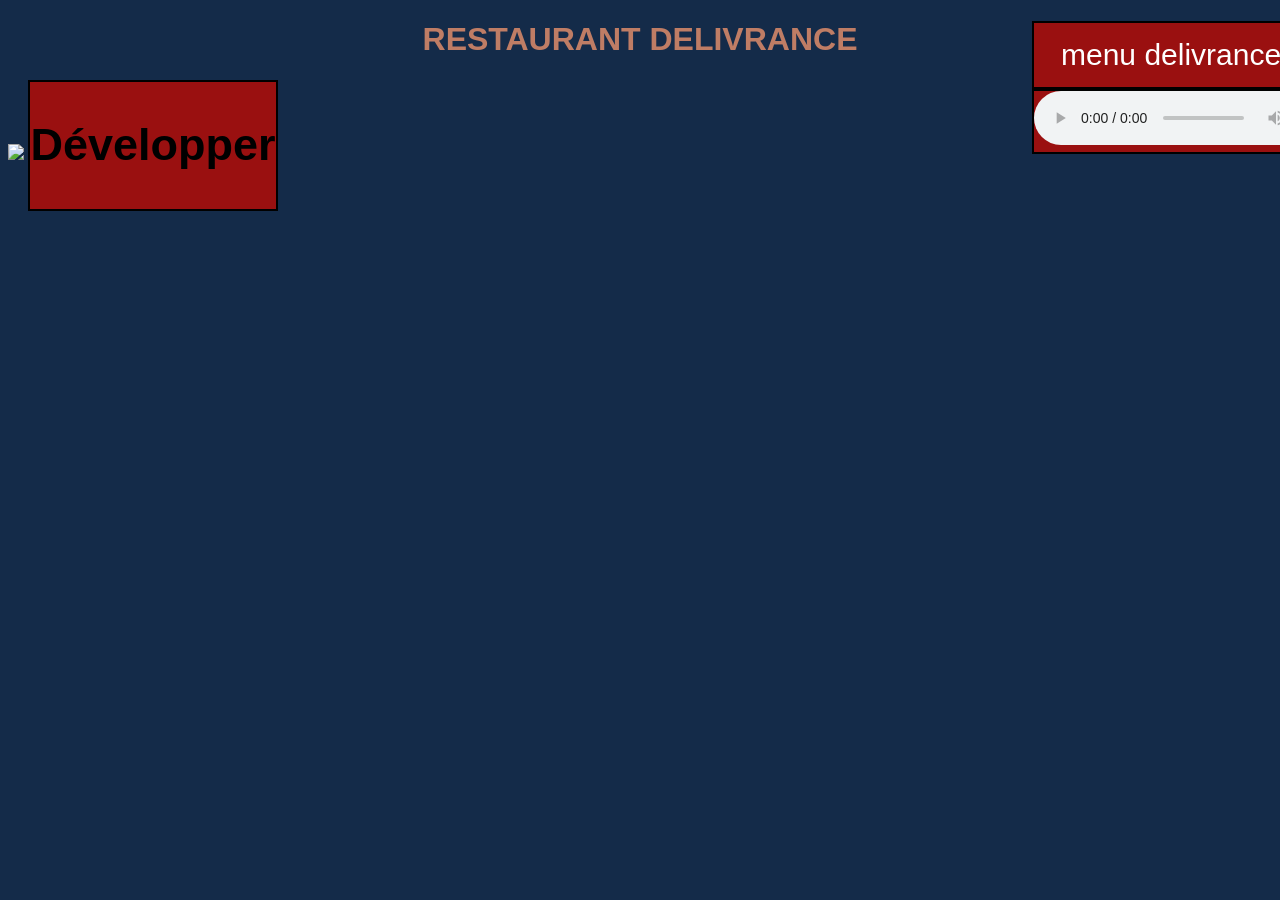
==== index.html @ 30a308bd "Create index.html" ====
<!DOCTYPE html>
<html lang="fr">
<head>
  <meta charset="UTF-8">
  <meta http-equiv="X-UA-Compatible" content="IE=edge">
  <meta name="viewport" content="width=device-width, initial-scale=1.0">
  <link rel="stylesheet" href="style.css">
  <title>Acceuil - Restaurant Délivrance</title>
</head>
<body>
	<nav>
    	<ul>
      	<button>
        	<li class="dropdown">
            	<a href="#">menu delivrance</a>
            	<ul class="dropdown-content">
              	<li><a href="carte-delivrance.html">notre carte sensas </a></li>
                  	<li><a href="vin-délivrance.html">Nos vins</a></li>
              	<li><a href="formulaire-délivrance.html">Réservation</a></li>
              	<li><a href="#ancre1">notre histoire</a></li>
              	<li><a href="#ancre2">nous contacter</a></li>
            	</ul>
      	</button>
          <button>
             <audio controls loop autoplay>
            <source src="https://universal-soundbank.com/sounds/13639.mp3" type="audio/mp3">
        </audio>
          </button>
    	</ul>
	</nav>
	<h1 id="nomduresto">RESTAURANT DELIVRANCE</h1>
	<img id="image1" src="https://img.freepik.com/photos-gratuite/restaurant-interieur_1127-3394.jpg" />
 
  <!-- Bouton qui déclenche l'affichage du contenu et la disparition de l'article -->
  <button id="article1" onClick="reesto()"><h2>Développer</h2></button>
 
  <!-- Contenu caché initialement -->
  <div id="content" style="display: none;">
	<section id="section">
     
  	   <h2 class="titreGeneral">L'histoire de notre chef</h2> 
     <article class="boiteAcceil" id="hduc">
    	<span id="ancre1"></span>
    	<img id="image3" src="https://media.istockphoto.com/id/1463072159/fr/vectoriel/chapeau-de-chef-avec-cuill%C3%A8re-et-fourchette-conception-pour-le-menu-du-restaurant-ou-du.jpg?s=612x612&w=0&k=20&c=cRRQZHjqc1kGYCYE0EwtOoIedbA-7t5ypgsldfGj-EU=" />
    	<p class='information'>Gaston Charcutier, le « chef étoilé » de notre restaurant, a toujours rêvé de cuisine sans jamais comprendre comment ça fonctionne. Autodidacte malgré lui, il a découvert l’art culinaire en confondant sucre et sel, et en inventant des plats que personne n’avait osé tenter... pour de bonnes raisons.
<br/>
<br/>Grâce à un malheureux accident sur un plateau télé, Gaston a gagné en « notoriété » et ouvert son propre restaurant. Aujourd’hui, il propose une expérience gastronomique unique, où chaque plat est une surprise... parfois bonne, souvent étrange.
<br/>
<br/>Sa devise ? « Peu importe le goût, tant que c’est cher. » </p>
  	</article>
      <div/>
  	<img id="image4" src="https://t4.ftcdn.net/jpg/05/10/54/19/360_F_510541978_JdZbQd0YPXhvR8BKaoqdU5zm9cl0Icke.jpg" />
 	 
  	<article class="boiteAcceil" id="nle">
    	<h2 class='titreGeneral'>Notre lieu d'exception</h2>
    	<span id="ancre2"></span>
    	<img id="image5" src="https://static.vecteezy.com/system/resources/previews/019/890/089/non_2x/facade-of-restaurant-model-for-cafe-png.png" />
  	<p class='information'> Vous pourrez nous retrouver <a href="https://maps.app.goo.gl/fYezttAwD95vnjmz9">au 13 Boulevard de l’Arnaque, Étoile-sur-Budget</a> au 13 Boulevard de l’Arnaque, Étoile-sur-Budget. Un restaurant placé aux alentours de Toulouse. Facilement accessible, vous n'avez plus d'excuse pour ne pas venir.</p>
  	</article>
  	<img id="image6" src="https://img.freepik.com/photos-gratuite/brochettes-poulet-oignons-dessus-salade_1220-567.jpg" />
 	 
  	<article id="end">
      	<h3>Pour nous contacter vous avez:</h3>
      	<li class='information'>tel- 05 08 55 33 44 21</li>
      	<li class='information'>restaurant_délivrance@gmail.com </li>
      	<p class='information'>Pour nous suivre:</p>
     	 
       	<br/><a  href="http://www.instagram.com/restaurant_delivrance31?igsh=MTNveGIxajFwdmRxdQ%3D%3D&utm_source=qr"><img id="image2" src="https://f.hellowork.com/blogdumoderateur/2019/10/darkmode-instagram.jpg" /></a>
  	</article>
       
        
	</section>
    
  </div>
 
  <aside></aside>
  <footer></footer>
 
  <script src="javascript.js"></script>
</body>
</html>
---- style.css ----
body 
{
    
    font-family: 'Lucida Sans', 'Lucida Sans Regular', 'Lucida Grande', 'Lucida Sans Unicode', Geneva, Verdana, sans-serif;
  background :#142B49;
}
/*css de la page d'accueil*/
header {
}
nav{
  position: absolute;
  margin-left: 80%;
  
}
nav ul {
    list-style-type: none;
    margin: 0;
    padding: 0;
    background-color: #9a1010;
}

nav ul li {
    display: inline-block;
    position: relative;
}

nav ul li a {
    display: block;
    padding: 15px 27px;
    color: white;
    text-decoration: none;
}

nav ul li a:hover {
    background-color: #9a1010;
}

/* Style du sous-menu */
nav ul li .dropdown-content {
    
    display: none;
    position: absolute;
    background-color: ;
    min-width: 160px;
    z-index: 1;
}

nav ul li:hover .dropdown-content {
    display: block;
}

nav ul li .dropdown-content li a {
    padding: 10px 0px;
}

nav ul li .dropdown-content li a:hover {
    background-color: #de1d1d;
}
section {
background-color :white ;
}
#image2 { 
    width:10%;
}
#image1 { 
    width:100%;
}
button {
  font-size : 30px;
  background :#9a1010;
  margin: 0;
  padding: 0;
border-style :solid ;
}
button:hover 
{
    background: #9a1010;  }
.boiteAcceil{
  background-color: #0E1E32;
  padding: 40px;
  margin-bottom: 40px ;
  border-radius: 10px;
}
/*css du formulaire de réservation*/

hr {
    width:200px;
    background-color:#AABB00;
    height: 5px;
}
/* boutton validé */
.button, #envoiPrenom  {
  width:150px;
  height:30px;
  font-family: 'Segoe UI', Tahoma, Geneva, Verdana, sans-serif;
  font-size: 20px;
  display: flex;
  align-items: center;
  justify-content: center;
  margin-left: auto;
  margin-right: auto;
}
/* grand titre au dessus des information */
.titre {
  text-align: center;
  font-size: normal;
  color: #BF7D65;
}
/* les informations qu'on demande suivi de : */
.information{
  font-size: large;
  color: #D9D4BF;
  align: center ;
} 
/*les bord des carré dans les questions en suite */
.question {
    border:1px;
    border-style:solid;
    
}
.question label {
    display: block;
}

#questions {
    display:none;
}
/* resultat si on reussi */
.bravo {
  font-size: xx-large; 
  color: green;   
  text-align: center; 
  margin-top: 20px;
}
/* résultat si on perd */
.resultat {
  font-size: x-large;
  position: center;
  color:#D9D4BF; 
}

/*grand titre (nom de la carte)*/
h1 {
  text-align: center;
  font-size: normal;
  color: #BF7D65;
}
/*introduction*/
h3 {
  text-align: center;
  font-size: normal;
  margin-bottom: 30px;
  color: #FFFFFF ; 
}
/*titre dessert ou plat*/
.GrandTitre {
  font-size: xx-large;
  font-family: fantasy;
  color: #F5EDE0;
  margin-top: 40px;
}
/*couleur de chaque boite contenant prix/plat/description*/
.boite1 {
  background-color: #0E1E32;
  padding: 20px;
  margin-bottom: 20px ;
  border-radius: 10px;
}
/*nom du plat*/
.titreCarte {
  font-size: 20px;
  font-weight: bold;
  color: #D9D4BF;
}
/*description du plat*/
.description {
  font-size: 13px;
  font-family: Georgia, serif;
  color: #E7E2DA;
  margin-inline-start: 2%;
  margin-inline-end: 10%;
}
/*prix du plat*/
.price {
  font-size: x-large;
  color: #E7E2DA;
  text-align: right;
  font-family: fantasy;
  margin-top: -4%;
}
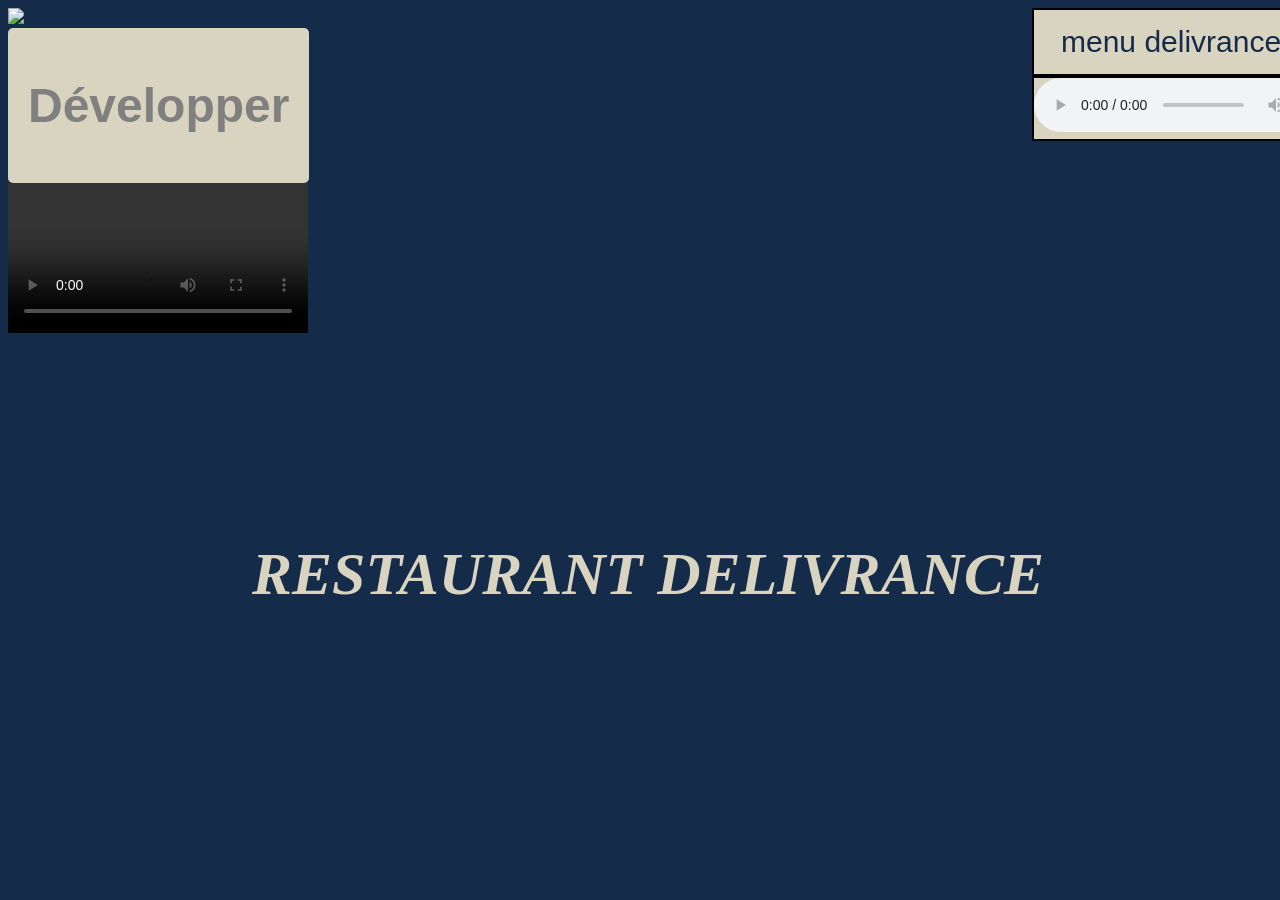
==== commit f373e297: "Update index.html" ====
--- a/index.html
+++ b/index.html
@@ -74,7 +74,11 @@
   </div>
  
   <aside></aside>
-  <footer></footer>
+  <footer>
+	  <video controls>
+    <source src="video.mp4" type="video/mp4">
+</video>
+  </footer>
  
   <script src="javascript.js"></script>
 </body>
--- a/style.css
+++ b/style.css
@@ -4,84 +4,188 @@
     font-family: 'Lucida Sans', 'Lucida Sans Regular', 'Lucida Grande', 'Lucida Sans Unicode', Geneva, Verdana, sans-serif;
   background :#142B49;
 }
-/*css de la page d'accueil*/
-header {
+/*css noah*/
+#image1 {
+	width:100%;
+}
+#image2 {
+	width:10%;
+}
+#image3 {
+	width:20%;
+	display: inline-block;
+	position: relative;
+	float : left ;
+}
+#image4{
+	width:100%;
+	display: inline-block;
+	position: relative;
+	float : left ;
+}
+#image5{
+	width:20%;
+	display: inline-block;
+	position: relative;
+	float : left ;
+}
+#image6{
+	width:100%;
+	display: inline-block;
+	position: relative;
+	float : left ;
 }
 nav{
+  z-index: 10;
   position: absolute;
   margin-left: 80%;
-  
+ 
 }
 nav ul {
-    list-style-type: none;
-    margin: 0;
-    padding: 0;
-    background-color: #9a1010;
+	list-style-type: none;
+	margin: 0;
+	padding: 0;
+	background-color:#D9D4BF;
 }
 
 nav ul li {
-    display: inline-block;
-    position: relative;
+	display: inline-block;
+	position: relative;
 }
 
 nav ul li a {
-    display: block;
-    padding: 15px 27px;
-    color: white;
-    text-decoration: none;
+	display: block;
+	padding: 15px 27px;
+	color:#142B49;
+	text-decoration: none;
 }
 
 nav ul li a:hover {
-    background-color: #9a1010;
+	background-color: #D9D4BF;
 }
 
 /* Style du sous-menu */
 nav ul li .dropdown-content {
     
-    display: none;
-    position: absolute;
-    background-color: ;
-    min-width: 160px;
-    z-index: 1;
+	display: none;
+	position: absolute;
+	background-color: ;
+	min-width: 160px;
+	z-index: 1;
 }
 
 nav ul li:hover .dropdown-content {
-    display: block;
+	display: block;
 }
 
 nav ul li .dropdown-content li a {
-    padding: 10px 0px;
+	padding: 10px 0px;
 }
 
 nav ul li .dropdown-content li a:hover {
-    background-color: #de1d1d;
-}
-section {
-background-color :white ;
-}
-#image2 { 
-    width:10%;
-}
-#image1 { 
-    width:100%;
+	background-color: #D9D4;
 }
 button {
   font-size : 30px;
-  background :#9a1010;
+  background :#D9D4BF;
   margin: 0;
   padding: 0;
-border-style :solid ;
-}
-button:hover 
-{
-    background: #9a1010;  }
+  border-style :solid ;
+  transition: background-color 0.3s ease;
+}
+
+
+#nomduresto{
+  display: inline-block;
+  position: absolute;
+  top: 500px;
+  width: 100%;
+  text-align:center;
+  width: 100%;
+  font-size: 60px;
+  font-family: 'roboto';
+  font-style: italic;
+  color: #D9D4BF;
+  webkit-text-stroke: 1px whitesmoke;
+}
+boiteAcceil{
+  text-align:center;
+  width: 100%;
+  font-size: 60px;
+  font-family: 'roboto';
+  font-style: italic;
+  color: #D9D4BF;
+  webkit-text-stroke: 1px whitesmoke;
+}
+h2{
+  font-size:  300%;
+  color: grey;
+  position:relative;
+  display: block;
+}
+#hduc{
+
+width :100% ;
+float : left ;
+top :0px ;
+left :0px ;
+height: 300px ;
+weight: 100px;
+position:relative;
+padding :10px 20px ;
+margin : auto ;
+display: inline-block;
+}
+#nle{
+
+width :100% ;
+float : left ;
+top :0px ;
+left :0px ;
+height: 400px ;
+weight: 100px;
+position:relative;
+padding :10px 20px ;
+margin : auto ;
+display: inline-block;
+}
+#end{
+width :100% ;
+float : left ;
+top :0px ;
+left :0px ;
+height: 300px ;
+weight: 100px;
+position:relative;
+padding :10px 20px ;
+margin : auto ;
+display: inline-block;
+}
 .boiteAcceil{
   background-color: #0E1E32;
   padding: 40px;
   margin-bottom: 40px ;
   border-radius: 10px;
 }
-/*css du formulaire de réservation*/
+/* Développer */
+#article1 {
+	padding: 10px 20px;
+	font-size: 16px;
+	cursor: pointer;
+	background-color: #D9D4BF;
+	color: white;
+	border: none;
+	border-radius: 5px;
+	transition: background-color 0.3s ease;
+	display:block;
+}
+#article1:hover {
+	background-color: #de1d1d;
+}
+#content {
+  display: none;
+   }
+  /*css lina*/
 
 hr {
     width:200px;
@@ -101,7 +205,7 @@
   margin-right: auto;
 }
 /* grand titre au dessus des information */
-.titre {
+.titreGeneral {
   text-align: center;
   font-size: normal;
   color: #BF7D65;
@@ -139,11 +243,6 @@
   color:#D9D4BF; 
 }
 
-/*grand titre (nom de la carte)*/
-h1 {
-  text-align: center;
-  font-size: normal;
-  color: #BF7D65;
 }
 /*introduction*/
 h3 {
@@ -189,10 +288,146 @@
   margin-top: -4%;
 }
 
-
-
-
-
-
-
+/*css de milo*/
+.p1{
+  color :#BF7D65; ;
+  font-family : Chancery;
+  font-size : 16px;
+  font-style : italic;
+  font-weight : bold;
+  text-align : left;
+  text-decoration : none;
+  line-height : 25px;
+  text-indent : 20px;
+  display: none;
+  font-family : georgia,serif;
+}
   
+#soustitre{
+  color : #D9D4BF;
+}
+
+#h1{
+  font-family : Liberation sans serif;
+  font-size : 40px;
+  font-weight : bold;
+  text-align : left;
+  text-decoration : none;
+  line-height : 30px;
+  color : #D9D4BF;
+}
+
+p{
+  background-color:#0E1E32;
+}
+
+
+.titre {
+  padding: 10px;
+  background-color: #f0f0f0; 
+  border: 1px solid #ccc;     
+  margin: 10px 0;
+  color : #D9D4BF;
+  font-weight: bold;
+  background-color:#0E1E32;
+}
+
+.rating {
+  font-size: 24px;
+  cursor: pointer;
+}
+
+.star {
+  color: #ccc;
+  transition: color 0.3s;
+}
+
+.star.active,
+.star:hover {
+  color: gold;
+}
+.p1prod{
+  color :#BF7D65; ;
+  font-family : Chancery;
+  font-size : 16px;
+  font-style : italic;
+  font-weight : bold;
+  text-align : left;
+  text-decoration : none;
+  line-height : 25px;
+  text-indent : 20px;
+  font-family : georgia,serif;
+}
+
+
+#h12{
+  font-family : Liberation sans serif;
+  font-size : 40px;
+  font-weight : bold;
+  text-align : left;
+  text-decoration : none;
+  line-height : 30px;
+  color : #D9D4BF;
+}
+
+#img1{
+  width :20%;
+  height :20%;
+  border: 1px solid #000;
+  float : right;
+  margin-left: 0;
+}
+
+
+#img2{
+  width :20%;
+  height :20%;
+  border: 1px solid #000;
+  float : middle;
+  margin-right: 0;
+}
+
+#img3{
+  width :20%;
+  height :20%;
+  border: 1px solid #000;
+  float : right;
+  margin-top: 15px;
+}
+
+#img4{
+  width :20%;
+  height :20%;
+  border: 1px solid #000;
+  float : right;
+  margin-top: 15px;
+}
+
+
+.titrePro {
+  padding: 10px;
+  background-color: #f0f0f0; 
+  border: 1px solid #ccc;     
+  margin: 10px 0;
+  color : #D9D4BF;
+  font-weight: bold;
+  background-color:#0E1E32;
+}
+
+
+
+#img1, #img2, #img3, #img4 {
+  width: 100%; /* Les images occupent toute la largeur de leur conteneur */
+  max-width: 250px; /* Limite la largeur des images */
+  height: auto; /* Laisse la hauteur s'ajuster automatiquement */
+  border-radius: 8px;
+  box-shadow: 0 4px 8px rgba(0, 0, 0, 0.2);
+  margin-bottom: 10px;
+}
+
+@media screen and (max-width: 768px) {
+  article {
+    width: 100%;
+  }
+
+
